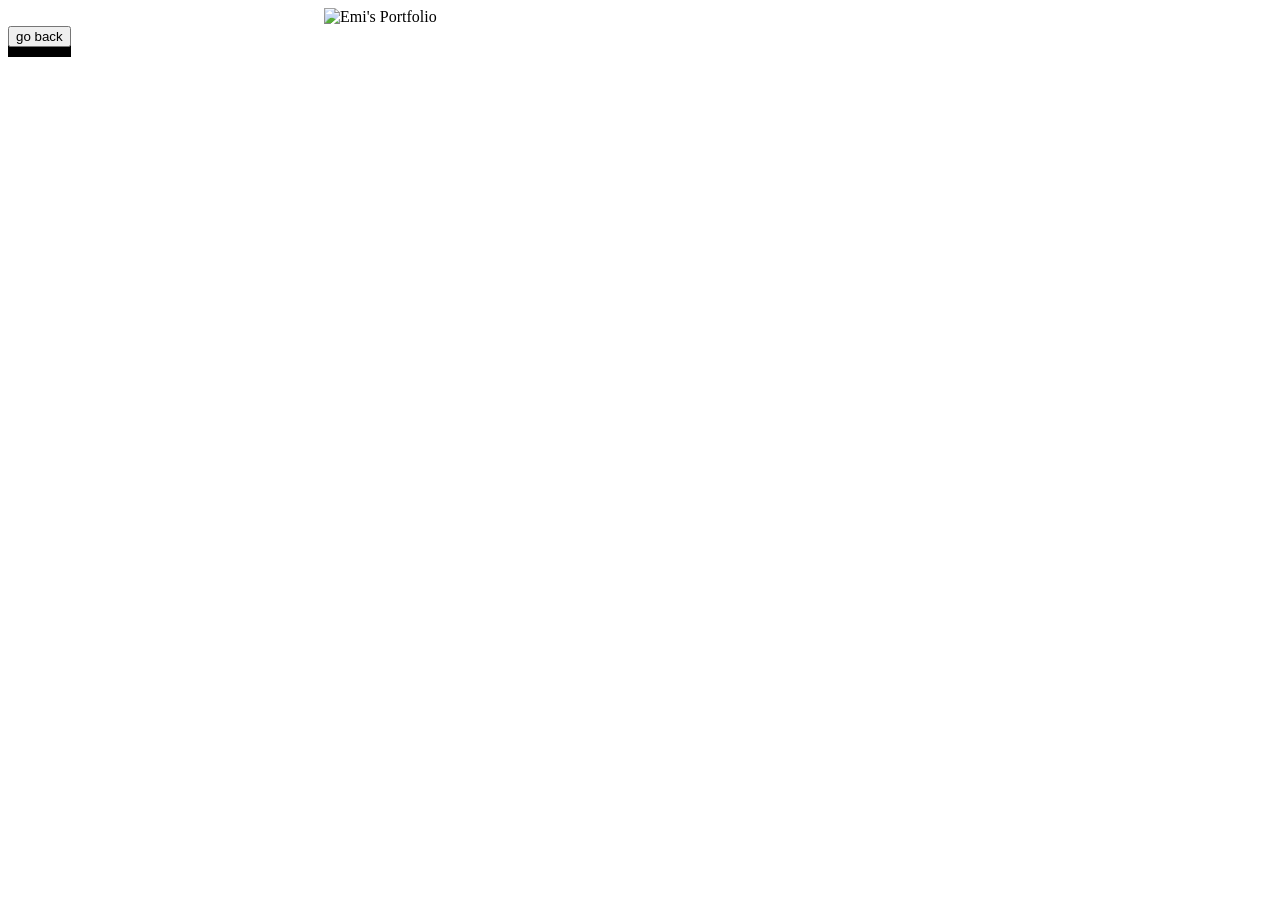
==== portfolio.html @ 42b1678f "babys 1st init" ====
<!DOCTYPE html>
    <head> 
        <title> Baxter Portfolio </title>
        <link rel="icon" type="image/x-icon" href="assets/Baxter_Academy_logo.ico">
        <link rel="stylesheet" href="styles.css">
        </head>

        <body>
            <div id="cooltext" href="https://cooltext.com"><img src="https://images.cooltext.com/5751707.gif" width="491" height="94" alt="Emi's Portfolio" /></div>
           <a target="_self" href="file:///C:/Users/Prize/Downloads/New%20folder%20(2)/index.html">
            <button id="back"> go back</button>
            
        </a> 
        








        </body>
---- styles.css ----
:root{
    cursor: url(RWBusy.cur), auto;
}

body{
    align-items: center;
    font-family: "Maple Mono";
    cursor:crosshair;
    background-image:url(https://gifcity.carrd.co/assets/images/gallery68/5cba38ca.gif?v=49efbe4c)
}

#kill{
    
    float: none;
    background-color: rgb(255, 255, 255);
    color: rgb(0, 0, 0);
    transition: all 2s cubic-bezier(.02,.68,.5,1);
    width: 100px;
    height: 100px;
    border-radius: 20%;
    font-family: "Maple Mono";
    cursor: crosshair;
}

#kill:hover{
    background-color: red;
    cursor: grab;
    scale: 0.5;
    transform: rotateY(360deg)
}

#kill:active{
    background-color: green;
    transform: rotate(360deg);
    cursor: grabbing;
}

#fake{
    background-color: red;
    border-radius: 50%;
    width: 75px;
    height: 75px;
    letter-spacing: 5px;
    transition: all 0.5s cubic-bezier(.02,.68,.5,1);
    font-family: "Maple Mono";
    cursor: crosshair;
    box-shadow: 0px 10px 0px black;
    position: fixed;
    left:6%;
    top:2%;
}

#fake:hover{
    cursor: grab;
}

#fake:active{
    cursor: grabbing;
    transform: translateY(10px);
    box-shadow: 0px 0px 0px black;
    
}

#hi{
    font-size: xx-large;
    position: absolute;
    margin-left:50%;
transform:translateX(-50%);
}

#port{
    font-family: "Maple Mono";
    font-weight: bold;
    -webkit-text-stroke-width: 2px;
    -webkit-text-stroke-color: black;
    font-size: 50px;
    color: white;
    background: rgb(25, 25, 255);
    transition: all 1.5s cubic-bezier(.02,.68,.5,1);
    border-radius: 55%;
    box-shadow: 0px 10px 0px black;
    position:fixed;
    left: 90%;
    top: 1%;
}
#port:hover{
    cursor: grab;
}

#port:active{
    transform: translateY(10px);
    box-shadow: 0px 0px 0px black;
    cursor: grabbing;
}

#headr{
    font-size: xxx-large;
    margin-left:50%;
    transform:translateX(-50%);
    display: flex;
    justify-content: center;
    justify-items: center;
}

#back{
    box-shadow: 0px 10px 0px black;
    transition: all 1.5s cubic-bezier(.02,.68,.5,1);
}

#back:active{
    transform: translateY(10px);
    box-shadow: 0px 0px 0px black;
}

#cooltext{
    margin-left:50%;
    transform:translateX(-50%);
}

#div2{
    position: absolute;
    left: 40%;
    right: 40%;
    top: 20%;
    
}
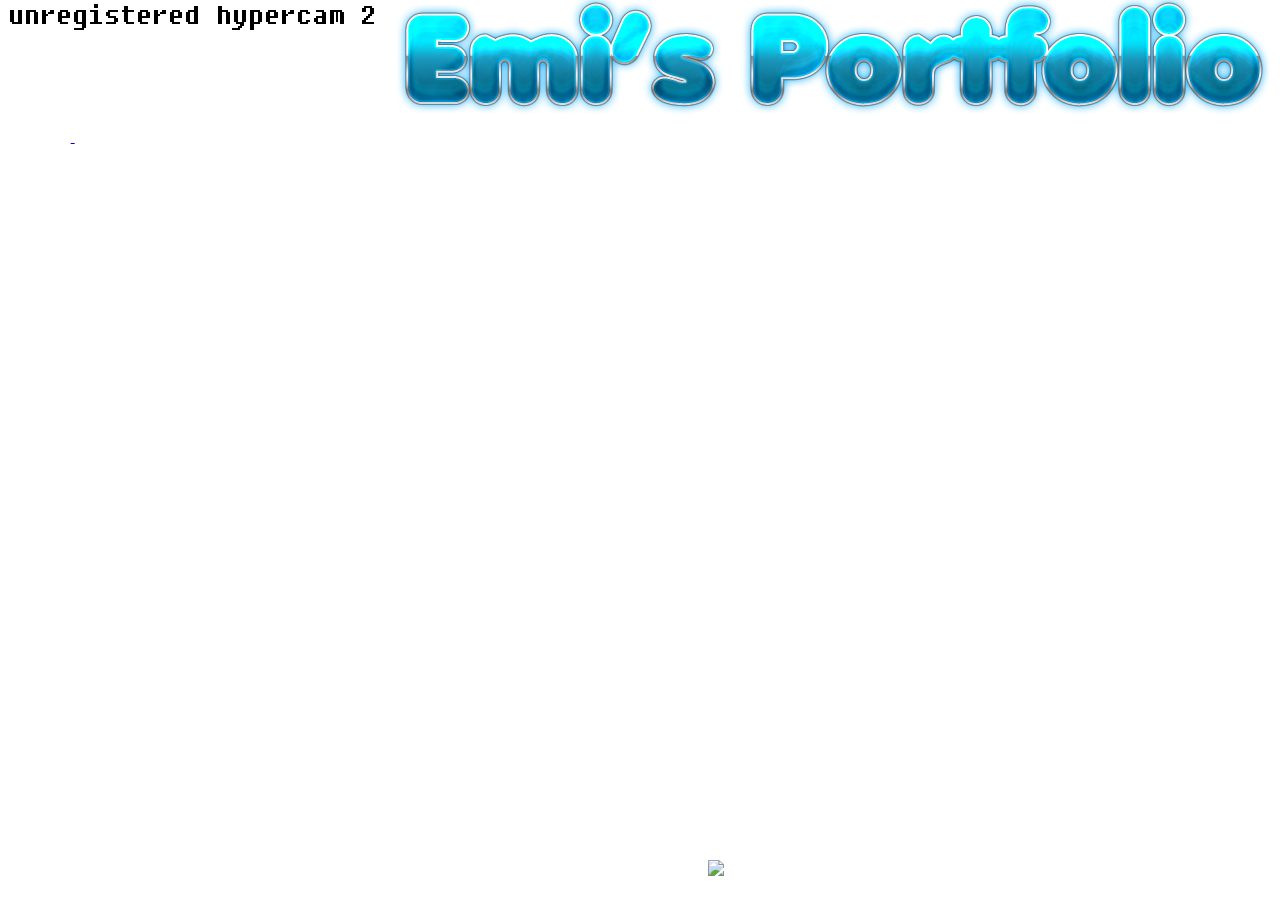
==== commit 6f5163d9: "i made like 1 million changes over 4 hours im not sure what i did but things are better now" ====
--- a/portfolio.html
+++ b/portfolio.html
@@ -6,12 +6,13 @@
         </head>
 
         <body>
-            <div id="cooltext" href="https://cooltext.com"><img src="https://images.cooltext.com/5751707.gif" width="491" height="94" alt="Emi's Portfolio" /></div>
-           <a target="_self" href="file:///C:/Users/Prize/Downloads/New%20folder%20(2)/index.html">
-            <button id="back"> go back</button>
-            
+           <a target="_self" href="index.html">
+            <button id="back"> go back</button> 
         </a> 
-        
+            <img id="emi" src="assets/emi.png">
+            <img id="pixel" src="https://gifcity.carrd.co/assets/images/gallery20/35d65756.gif?v=49efbe4c">
+            <div id="div3"> unregistered hypercam 2</div>
+            <div id="fssh"> <img src="https://gifcity.carrd.co/assets/images/gallery44/57677591.png?v=49efbe4c"> </div>
 
 
 
--- a/styles.css
+++ b/styles.css
@@ -1,12 +1,16 @@
 :root{
-    cursor: url(RWBusy.cur), auto;
+    cursor: url(assets/RWHand.cur), auto;
 }
 
+@font-face{
+    font-family: hypercam;
+    src: url(assets/FSEX300.ttf) format(truetype);
+}
 body{
     align-items: center;
     font-family: "Maple Mono";
     cursor:crosshair;
-    background-image:url(https://gifcity.carrd.co/assets/images/gallery68/5cba38ca.gif?v=49efbe4c)
+    background-image: url(https://gifcity.carrd.co/assets/images/gallery129/4819b878.jpg?v=49efbe4c)
 }
 
 #kill{
@@ -65,7 +69,7 @@
     font-size: xx-large;
     position: absolute;
     margin-left:50%;
-transform:translateX(-50%);
+    transform:translateX(-50%);
 }
 
 #port{
@@ -104,7 +108,11 @@
 
 #back{
     box-shadow: 0px 10px 0px black;
-    transition: all 1.5s cubic-bezier(.02,.68,.5,1);
+    transition: all 1.0s cubic-bezier(.02,.68,.5,1);
+    position: relative;
+    left: 1650px;
+    top: -125px;
+    bottom: 1000px;
 }
 
 #back:active{
@@ -113,8 +121,7 @@
 }
 
 #cooltext{
-    margin-left:50%;
-    transform:translateX(-50%);
+    position: relative;
 }
 
 #div2{
@@ -123,4 +130,42 @@
     right: 40%;
     top: 20%;
     
+}
+
+#gio{
+    position: sticky;
+    left: 100%;
+    bottom: 100%;
+    opacity: 0.8;
+}
+
+#pixel{
+    position:relative;
+    left: 750px;
+    top: -120px;
+    bottom: 1000px;
+}
+
+#emi{
+    position: relative;
+    top: -20px;
+    left: 25%;
+}
+
+#div3{
+    font-family: hypercam;
+    font-size: xx-large;
+    top: -150px;
+    position: relative;
+}
+
+#fssh{
+      position: relative;
+        left: 700px;
+        top: 680px;
+
+}
+
+#spam{
+    position: relative;
 }
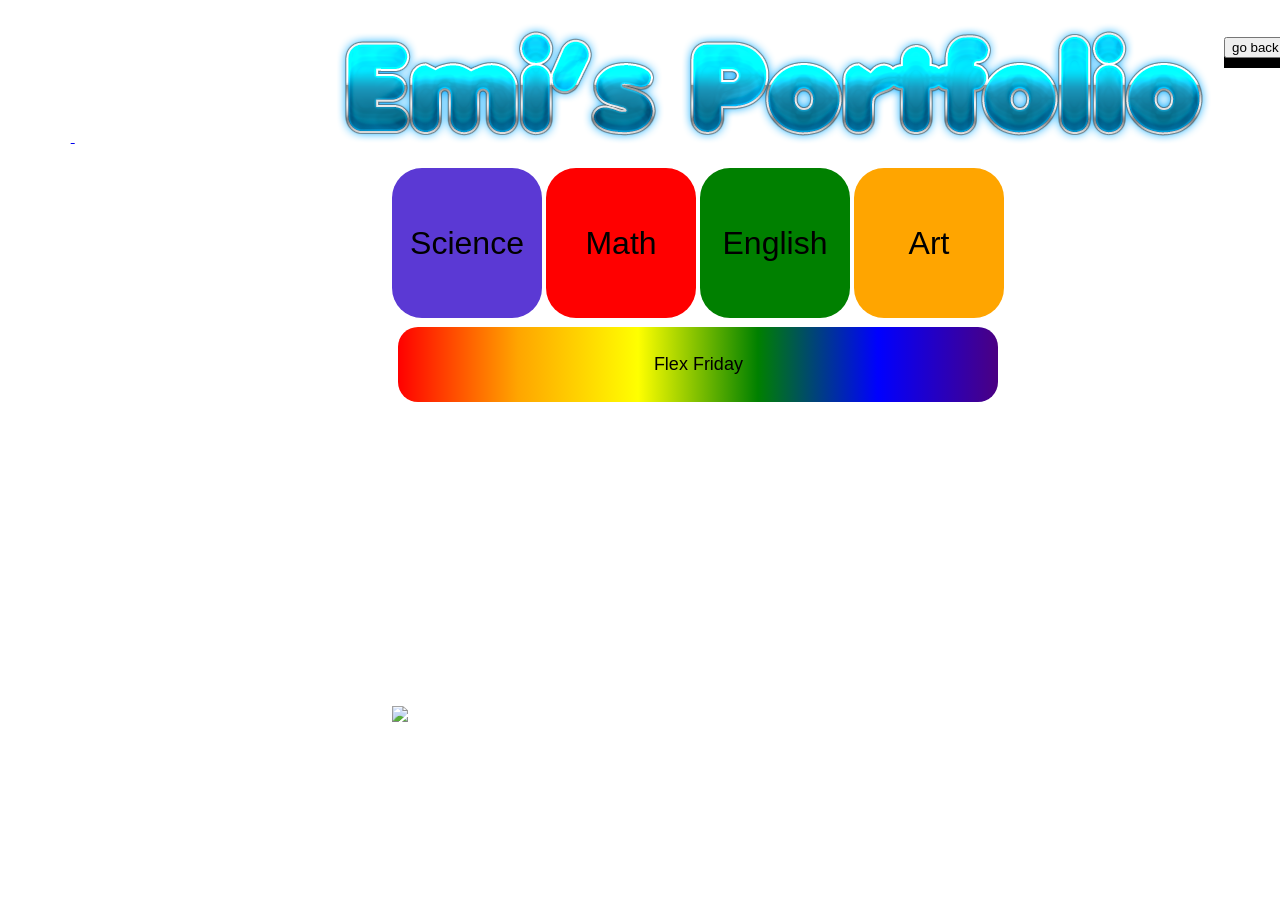
==== commit 0cb3ad02: "big work on portfolio !" ====
--- a/portfolio.html
+++ b/portfolio.html
@@ -1,26 +1,30 @@
-<!DOCTYPE html>
-    <head> 
-        <title> Baxter Portfolio </title>
-        <link rel="icon" type="image/x-icon" href="assets/Baxter_Academy_logo.ico">
-        <link rel="stylesheet" href="styles.css">
-        </head>
+<!doctype html>
+<head>
+    <title>Baxter Portfolio</title>
+    <link
+        rel="icon"
+        type="image/x-icon"
+        href="assets/Baxter_Academy_logo.ico"
+    />
+    <link rel="stylesheet" href="styles.css" />
+</head>
 
-        <body>
-           <a target="_self" href="index.html">
-            <button id="back"> go back</button> 
-        </a> 
-            <img id="emi" src="assets/emi.png">
-            <img id="pixel" src="https://gifcity.carrd.co/assets/images/gallery20/35d65756.gif?v=49efbe4c">
-            <div id="div3"> unregistered hypercam 2</div>
-            <div id="fssh"> <img src="https://gifcity.carrd.co/assets/images/gallery44/57677591.png?v=49efbe4c"> </div>
+<body>
+    <a href="index.html">
+        <button id="back">go back</button>
+    </a>
+    <img id="emi" src="assets/emi.png" />
 
-
-
-
-
-
-
-
-        </body>
-
-        +    <div id="fssh">
+        <img
+            src="https://gifcity.carrd.co/assets/images/gallery44/57677591.png?v=49efbe4c"
+        />
+    </div>
+    <div class="subbutton">
+        <button id="sci">Science</button>
+        <button id="math">Math</button>
+        <button id="eng">English</button>
+        <button id="art">Art</button>
+    </div>
+    <button id="ff">Flex Friday</button>
+</body>
--- a/styles.css
+++ b/styles.css
@@ -1,78 +1,117 @@
-:root{
+:root {
     cursor: url(assets/RWHand.cur), auto;
 }
 
-@font-face{
+@font-face {
     font-family: hypercam;
     src: url(assets/FSEX300.ttf) format(truetype);
 }
-body{
+body {
     align-items: center;
     font-family: "Maple Mono";
-    cursor:crosshair;
-    background-image: url(https://gifcity.carrd.co/assets/images/gallery129/4819b878.jpg?v=49efbe4c)
-}
-
-#kill{
-    
+    cursor: crosshair;
+    background-image: url(https://gifcity.carrd.co/assets/images/gallery128/13d961d9.png?v=49efbe4c);
+    background-size: cover;
+}
+
+#kill {
     float: none;
     background-color: rgb(255, 255, 255);
     color: rgb(0, 0, 0);
-    transition: all 2s cubic-bezier(.02,.68,.5,1);
+    transition: all 2s cubic-bezier(0.02, 0.68, 0.5, 1);
     width: 100px;
     height: 100px;
     border-radius: 20%;
     font-family: "Maple Mono";
     cursor: crosshair;
-}
-
-#kill:hover{
+    position: relative;
+    left: 0vh;
+    bottom: 0vw;
+}
+
+#kill:hover {
     background-color: red;
     cursor: grab;
-    scale: 0.5;
-    transform: rotateY(360deg)
-}
-
-#kill:active{
+    transform: skewY(60deg);
+}
+
+#kill:active {
     background-color: green;
     transform: rotate(360deg);
     cursor: grabbing;
 }
 
-#fake{
+#fake {
     background-color: red;
     border-radius: 50%;
     width: 75px;
     height: 75px;
     letter-spacing: 5px;
-    transition: all 0.5s cubic-bezier(.02,.68,.5,1);
+    transition: all 0.5s cubic-bezier(0.02, 0.68, 0.5, 1);
     font-family: "Maple Mono";
     cursor: crosshair;
     box-shadow: 0px 10px 0px black;
-    position: fixed;
-    left:6%;
-    top:2%;
-}
-
-#fake:hover{
+    position: relative;
+    left: 0vw;
+    bottom: 0vh;
+}
+
+#fake:hover {
     cursor: grab;
 }
 
-#fake:active{
+#fake:active {
     cursor: grabbing;
     transform: translateY(10px);
     box-shadow: 0px 0px 0px black;
-    
-}
-
-#hi{
-    font-size: xx-large;
-    position: absolute;
-    margin-left:50%;
-    transform:translateX(-50%);
-}
-
-#port{
+}
+
+#hi {
+    font-size: xx-large;
+    position: relative;
+    left: 40vw;
+    bottom: 10vh;
+    width: fit-content;
+    animation: rotating 10s infinite;
+    color: white;
+}
+@keyframes rotating {
+    0% {
+        -webkit-transform: rotate(-10deg);
+    }
+    10% {
+        -webkit-transform: rotate(10deg);
+    }
+    20% {
+        -webkit-transform: rotate(-10deg);
+    }
+    30% {
+        -webkit-transform: rotate(10deg);
+    }
+    40% {
+        -webkit-transform: rotate(-10deg);
+    }
+    50% {
+        -webkit-transform: rotate(10deg);
+    }
+    60% {
+        -webkit-transform: rotate(-10deg);
+    }
+    70% {
+        -webkit-transform: rotate(10deg);
+    }
+    80% {
+        -webkit-transform: rotate(-10deg);
+    }
+    90% {
+        -webkit-transform: rotate(10deg);
+    }
+    100% {
+        -webkit-transform: rotate(-10deg);
+    }
+}
+
+#port {
     font-family: "Maple Mono";
     font-weight: bold;
     -webkit-text-stroke-width: 2px;
@@ -80,92 +119,175 @@
     font-size: 50px;
     color: white;
     background: rgb(25, 25, 255);
-    transition: all 1.5s cubic-bezier(.02,.68,.5,1);
+    transition: all 1.5s cubic-bezier(0.02, 0.68, 0.5, 1);
     border-radius: 55%;
     box-shadow: 0px 10px 0px black;
-    position:fixed;
-    left: 90%;
-    top: 1%;
-}
-#port:hover{
+    position: fixed;
+    right: 0;
+    top: 0;
+    margin: 10px;
+}
+
+#port:hover {
     cursor: grab;
 }
 
-#port:active{
+#port:active {
     transform: translateY(10px);
     box-shadow: 0px 0px 0px black;
     cursor: grabbing;
 }
 
-#headr{
+#sound {
+    width: 175px;
+    height: 20px;
+    position: relative;
+    box-shadow: 0px 8px 0px black;
+}
+
+#sound:active {
+    transform: translateY(10px);
+    box-shadow: 0px 0px 0px black;
+}
+
+#headr {
     font-size: xxx-large;
-    margin-left:50%;
-    transform:translateX(-50%);
-    display: flex;
+    position: relative;
+    top: 1vh;
+    left: 10vw;
     justify-content: center;
     justify-items: center;
-}
-
-#back{
+    color: white;
+}
+
+#back {
     box-shadow: 0px 10px 0px black;
-    transition: all 1.0s cubic-bezier(.02,.68,.5,1);
-    position: relative;
-    left: 1650px;
-    top: -125px;
-    bottom: 1000px;
-}
-
-#back:active{
-    transform: translateY(10px);
-    box-shadow: 0px 0px 0px black;
-}
-
-#cooltext{
-    position: relative;
-}
-
-#div2{
-    position: absolute;
-    left: 40%;
-    right: 40%;
-    top: 20%;
-    
-}
-
-#gio{
-    position: sticky;
-    left: 100%;
-    bottom: 100%;
-    opacity: 0.8;
-}
-
-#pixel{
-    position:relative;
-    left: 750px;
-    top: -120px;
-    bottom: 1000px;
-}
-
-#emi{
-    position: relative;
-    top: -20px;
-    left: 25%;
-}
-
-#div3{
-    font-family: hypercam;
-    font-size: xx-large;
-    top: -150px;
-    position: relative;
-}
-
-#fssh{
-      position: relative;
-        left: 700px;
-        top: 680px;
-
-}
-
-#spam{
-    position: relative;
-}+    transition: all 1s cubic-bezier(0.02, 0.68, 0.5, 1);
+    position: relative;
+    left: 95vw;
+    bottom: 10vh;
+}
+
+#back:active {
+    transform: translateY(10px);
+    box-shadow: 0px 0px 0px black;
+}
+
+#gio {
+    position: fixed;
+    right: 0vw;
+    top: 0vh;
+    opacity: 0.5;
+    margin-right: 0.5vw;
+    margin-top: 15vh;
+    border: solid 2.5px black;
+}
+
+#gio:hover {
+    filter: grayscale(1);
+}
+
+#emi {
+    position: relative;
+    bottom: -1vh;
+    left: 20vw;
+}
+
+#fssh {
+    position: relative;
+    top: 62vh;
+    left: 30vw;
+    width: fit-content;
+}
+
+#spam {
+    position: relative;
+}
+
+#cat {
+    position: relative;
+    left: 0vw;
+}
+
+#unplea {
+    position: relative;
+    left: 0vw;
+}
+
+#intro {
+    width: 850px;
+    height: fit-content;
+    position: relative;
+    top: 1vh;
+    left: 25vw;
+    color: white;
+}
+
+.subbutton {
+    position: relative;
+    left: 30vw;
+}
+
+#sci {
+    position: relative;
+    font-size: xx-large;
+    width: 150px;
+    height: 150px;
+    border-radius: 20%;
+    background-color: #5b39d4;
+    border: transparent;
+}
+
+#math {
+    position: relative;
+    font-size: xx-large;
+    width: 150px;
+    height: 150px;
+    border-radius: 20%;
+    background-color: red;
+    border: transparent;
+}
+
+#eng {
+    position: relative;
+    font-size: xx-large;
+    width: 150px;
+    height: 150px;
+    border-radius: 20%;
+    background-color: green;
+    border: transparent;
+}
+
+#art {
+    position: relative;
+    font-size: xx-large;
+    width: 150px;
+    height: 150px;
+    border-radius: 20%;
+    background-color: orange;
+    border: transparent;
+}
+
+#ff {
+    position: relative;
+    font-size: large;
+    width: 600px;
+    height: 75px;
+    border-radius: 20px;
+    top: 1vh;
+    left: 30.5vw;
+    border: transparent;
+    background-image: linear-gradient(
+        to right,
+        red,
+        orange,
+        yellow,
+        green,
+        blue,
+        indigo
+    );
+    transition: all 1.5s cubic-bezier(0.02, 0.68, 0.5, 1);
+}
+#ff:hover {
+    transform: translateY(10);
+}
